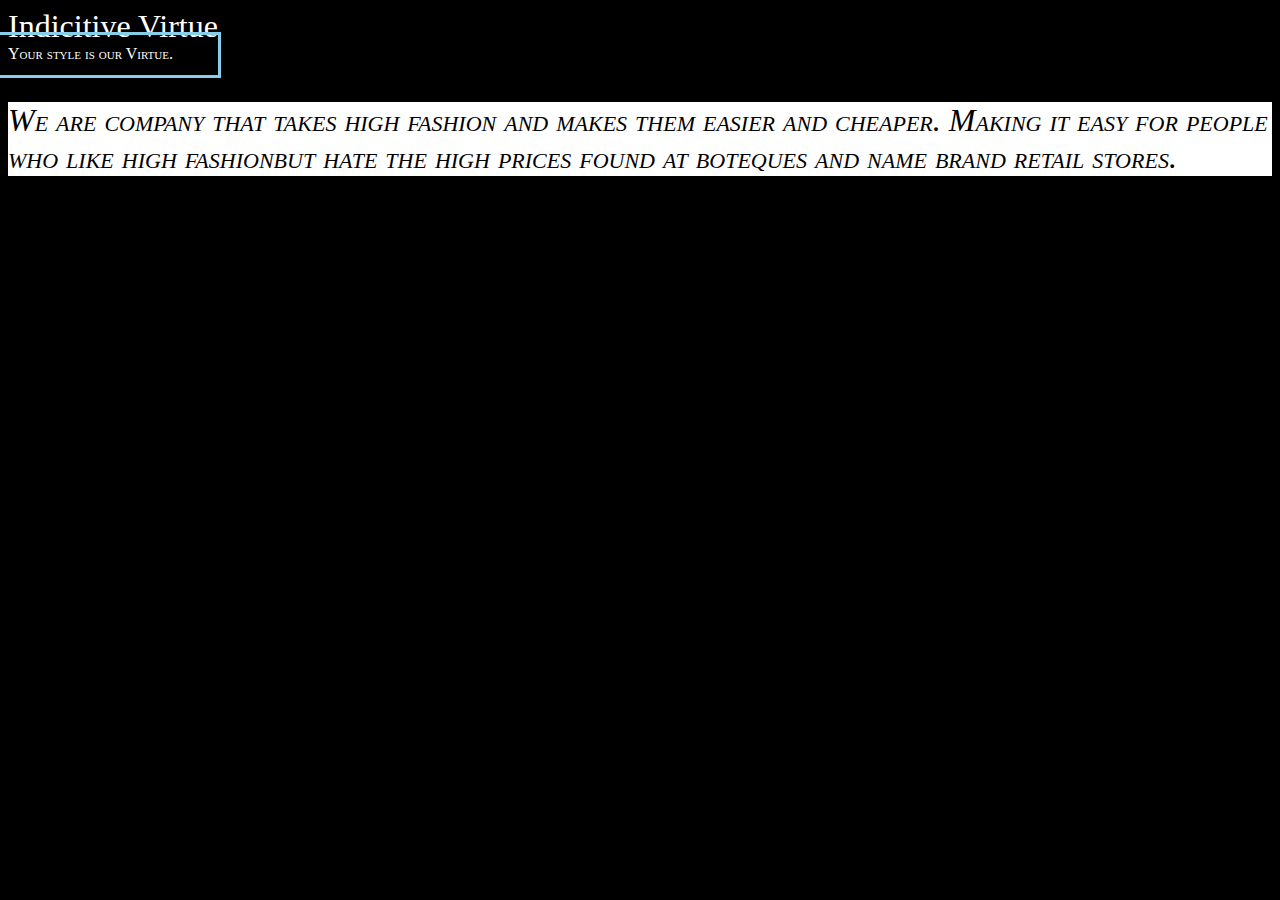
==== HW-11/index.html @ af8cc8dd "Week 10 and 11" ====
<!DOCTYPE html>
<html>
  <head>
    <meta charset="utf-8">
    <link rel="stylesheet" type="text/css" href="style.css">
    <title>I.V. Everthing</title>
    <div class="head">Indicitive Virtue<div>
      <div class="undertext"> Your style is our Virtue. </div>
      <div class="logo-container"></div>
  </head>
  <body>
    <br><br.../>
    <div class="textcontainer">   We are company that takes high fashion and makes them easier and cheaper.
Making it easy for people who like high fashionbut hate the high prices found at boteques and name brand
retail stores. </div>
  </body>
</html>
---- HW-11/style.css ----
body{
  background-color:black;
}

.head {
  float: left;
  color: white;
  font-size: 200%;
  font-family: fantasy;
}

.undertext {
  float:left;
  color:white;
  font-size: 50%;
  font-family: fantasy;
  font-variant: small-caps;

}

.logo-container{
  float: left, 30%;
  width: 200px;
  height: 20px ;
  outline-style: solid;
  outline-offset: 10px;
  outline-color: SkyBlue;
  display: block;
}

.textcontainer{
  float:right,69%;
  height: Window;
  color:black;
  background-color: white;
  font-style: italic;
  font-weight: 100%;
  font-variant:small-caps;

}
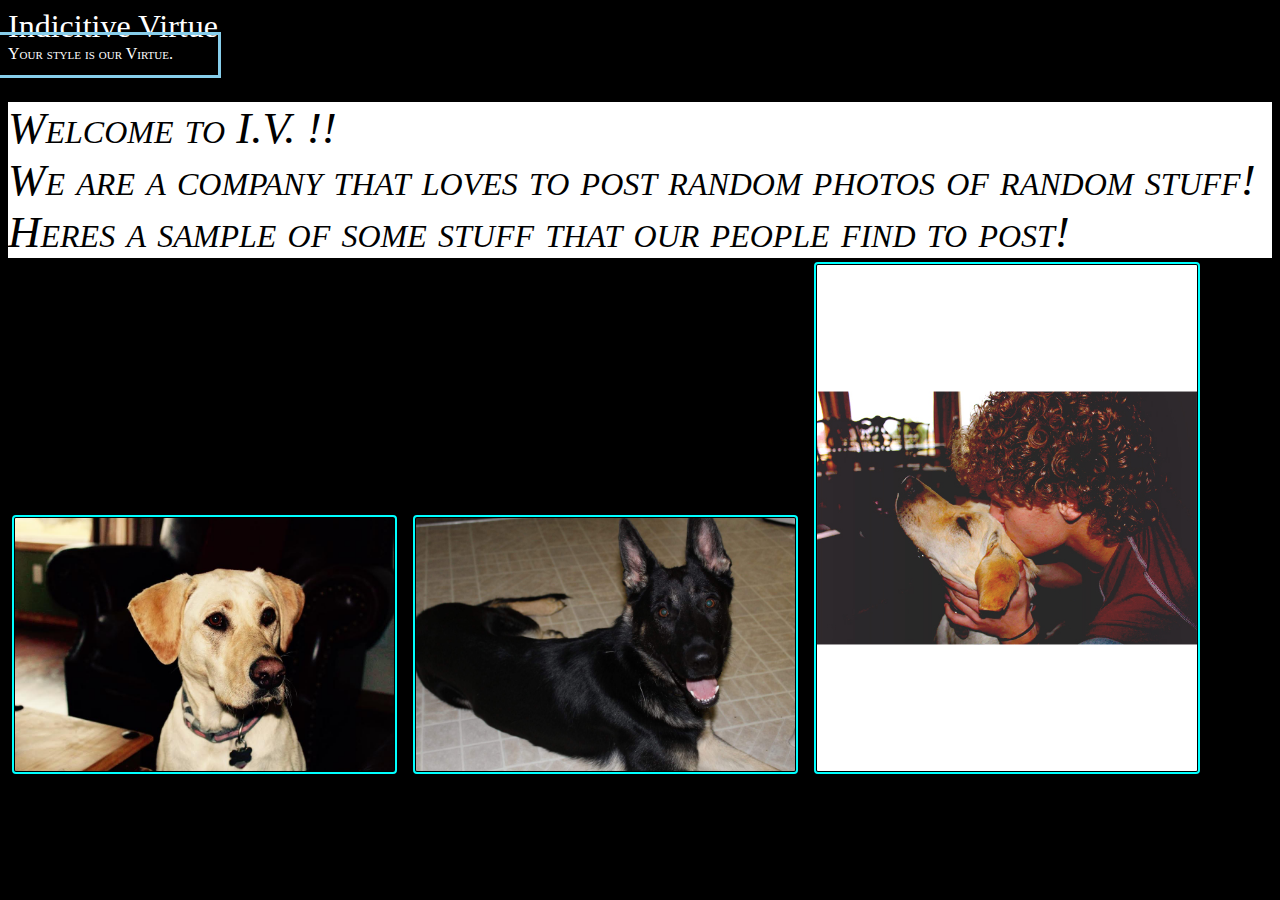
==== commit 3728f812: "week 11" ====
--- a/HW-11/index.html
+++ b/HW-11/index.html
@@ -10,8 +10,17 @@
   </head>
   <body>
     <br><br.../>
-    <div class="textcontainer">   We are company that takes high fashion and makes them easier and cheaper.
-Making it easy for people who like high fashionbut hate the high prices found at boteques and name brand
-retail stores. </div>
+    <div class="textcontainer">
+       Welcome to I.V. !!
+       <br>
+       <br.../>
+    We are a company that loves to post random photos of random stuff!
+    Heres a sample of some stuff that our people find to post!
+   </div>
+
+ </div>
+ <img src="image1.jpg"></img>
+ <img src="image2.jpg"></img>
+ <img src="image3.jpg"></img>
   </body>
 </html>
--- a/HW-11/style.css
+++ b/HW-11/style.css
@@ -36,5 +36,20 @@
   font-style: italic;
   font-weight: 100%;
   font-variant:small-caps;
+  font-size: 45px;
 
 }
+
+
+
+
+img{
+  display: inline block;
+  border: 2px solid aqua;
+  border-radius: 4px;
+  margin:4px;
+  width: 30%;
+  height: 30%;
+  padding: 1px;
+  float:center;
+}
